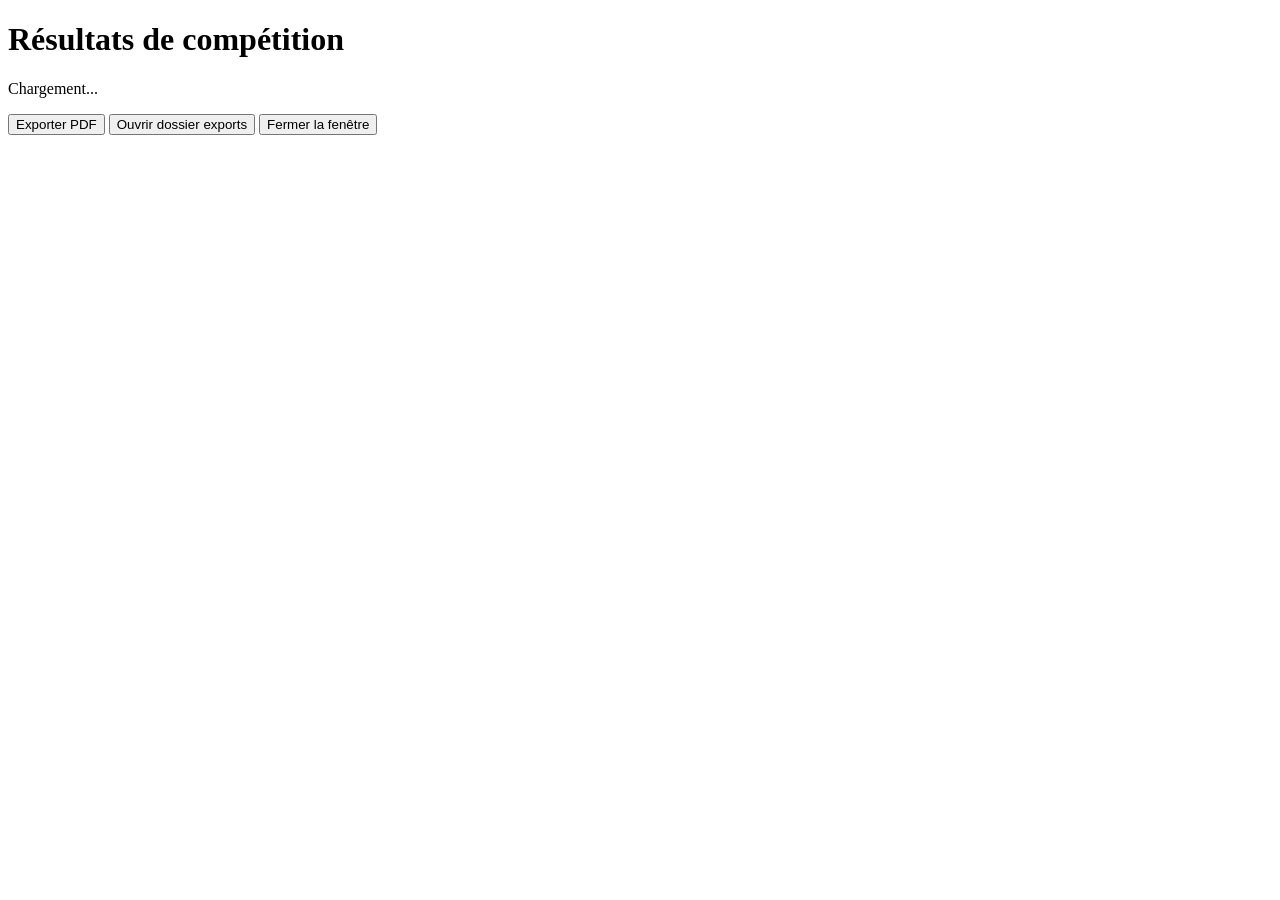
==== src/pole_scoring/webui/competition-results.html @ f2a70345 "feat: scaffolding initial du portage desktop Python Phase 0 de la migration depuis app_pole (Node.js" ====
<!doctype html>
<html lang="fr">
  <head>
    <meta charset="utf-8">
    <meta name="viewport" content="width=device-width, initial-scale=1">
    <title>Pole Scoring - Résultats compétition</title>
    <link rel="stylesheet" href="/styles.css">
    <link rel="stylesheet" href="/competition-results.css">
  </head>
  <body class="manual-scoring-body competition-results-body">
    <main class="manual-scoring-shell competition-results-shell">
      <header class="manual-scoring-header competition-results-toolbar">
        <div>
          <h1 id="competition-results-title">Résultats de compétition</h1>
          <p class="manual-scoring-subtitle" id="competition-results-subtitle">Chargement...</p>
        </div>
        <div class="competition-results-actions">
          <button id="competition-results-print" type="button">Exporter PDF</button>
          <button id="competition-results-open-export-folder" type="button" class="ghost-button">Ouvrir dossier exports</button>
          <button id="competition-results-close" type="button" class="ghost-button">Fermer la fenêtre</button>
        </div>
      </header>

      <section id="competition-results-error" class="manual-scoring-error" hidden></section>

      <section id="competition-results-content" class="competition-results-content" hidden></section>
    </main>

    <script type="module" src="/competition-results.js"></script>
  </body>
</html>
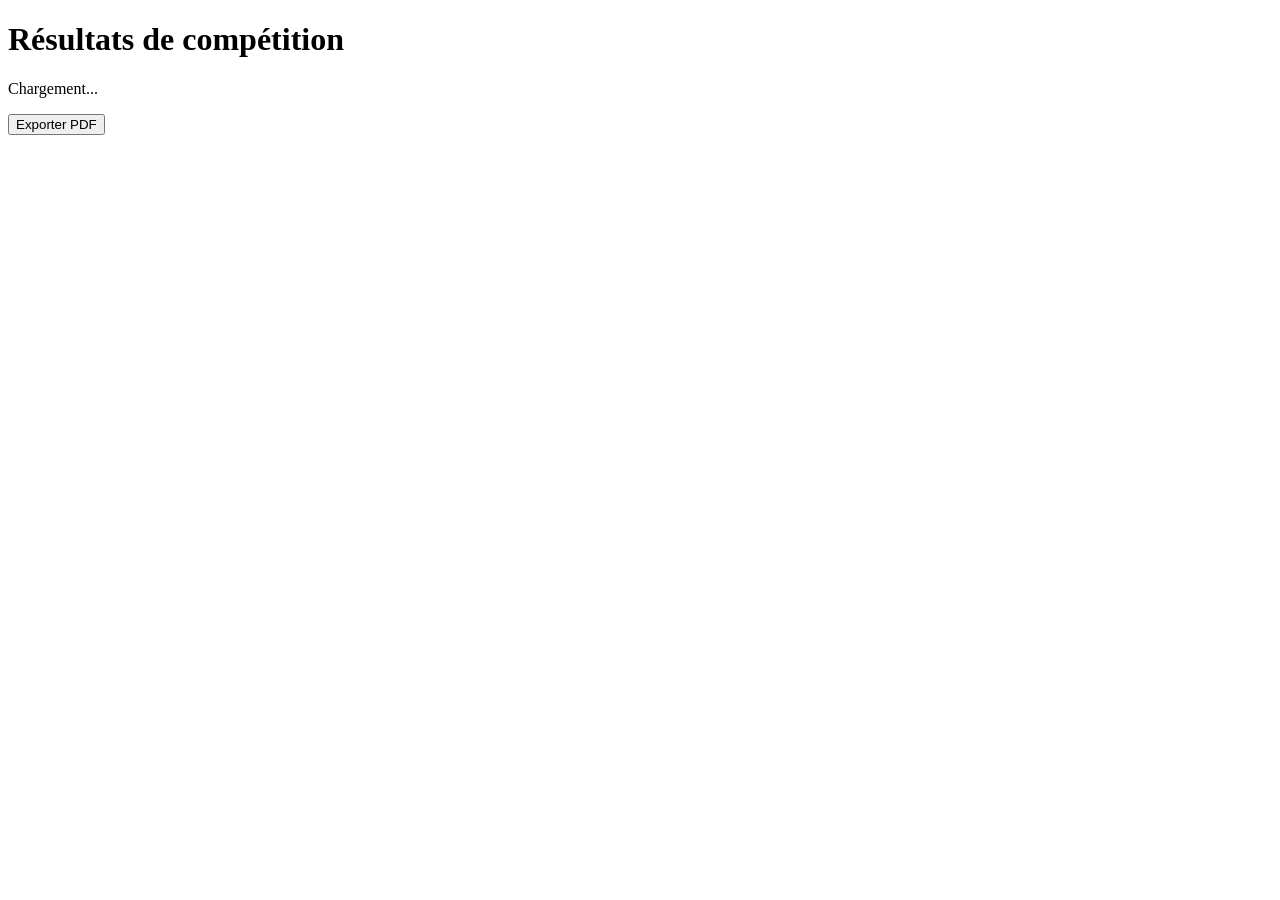
==== commit be9d1889: "feat: applique le meme modele d'export PDF a statistiques/resultats Porte depuis app_pole (version N" ====
--- a/src/pole_scoring/webui/competition-results.html
+++ b/src/pole_scoring/webui/competition-results.html
@@ -16,8 +16,6 @@
         </div>
         <div class="competition-results-actions">
           <button id="competition-results-print" type="button">Exporter PDF</button>
-          <button id="competition-results-open-export-folder" type="button" class="ghost-button">Ouvrir dossier exports</button>
-          <button id="competition-results-close" type="button" class="ghost-button">Fermer la fenêtre</button>
         </div>
       </header>
 
